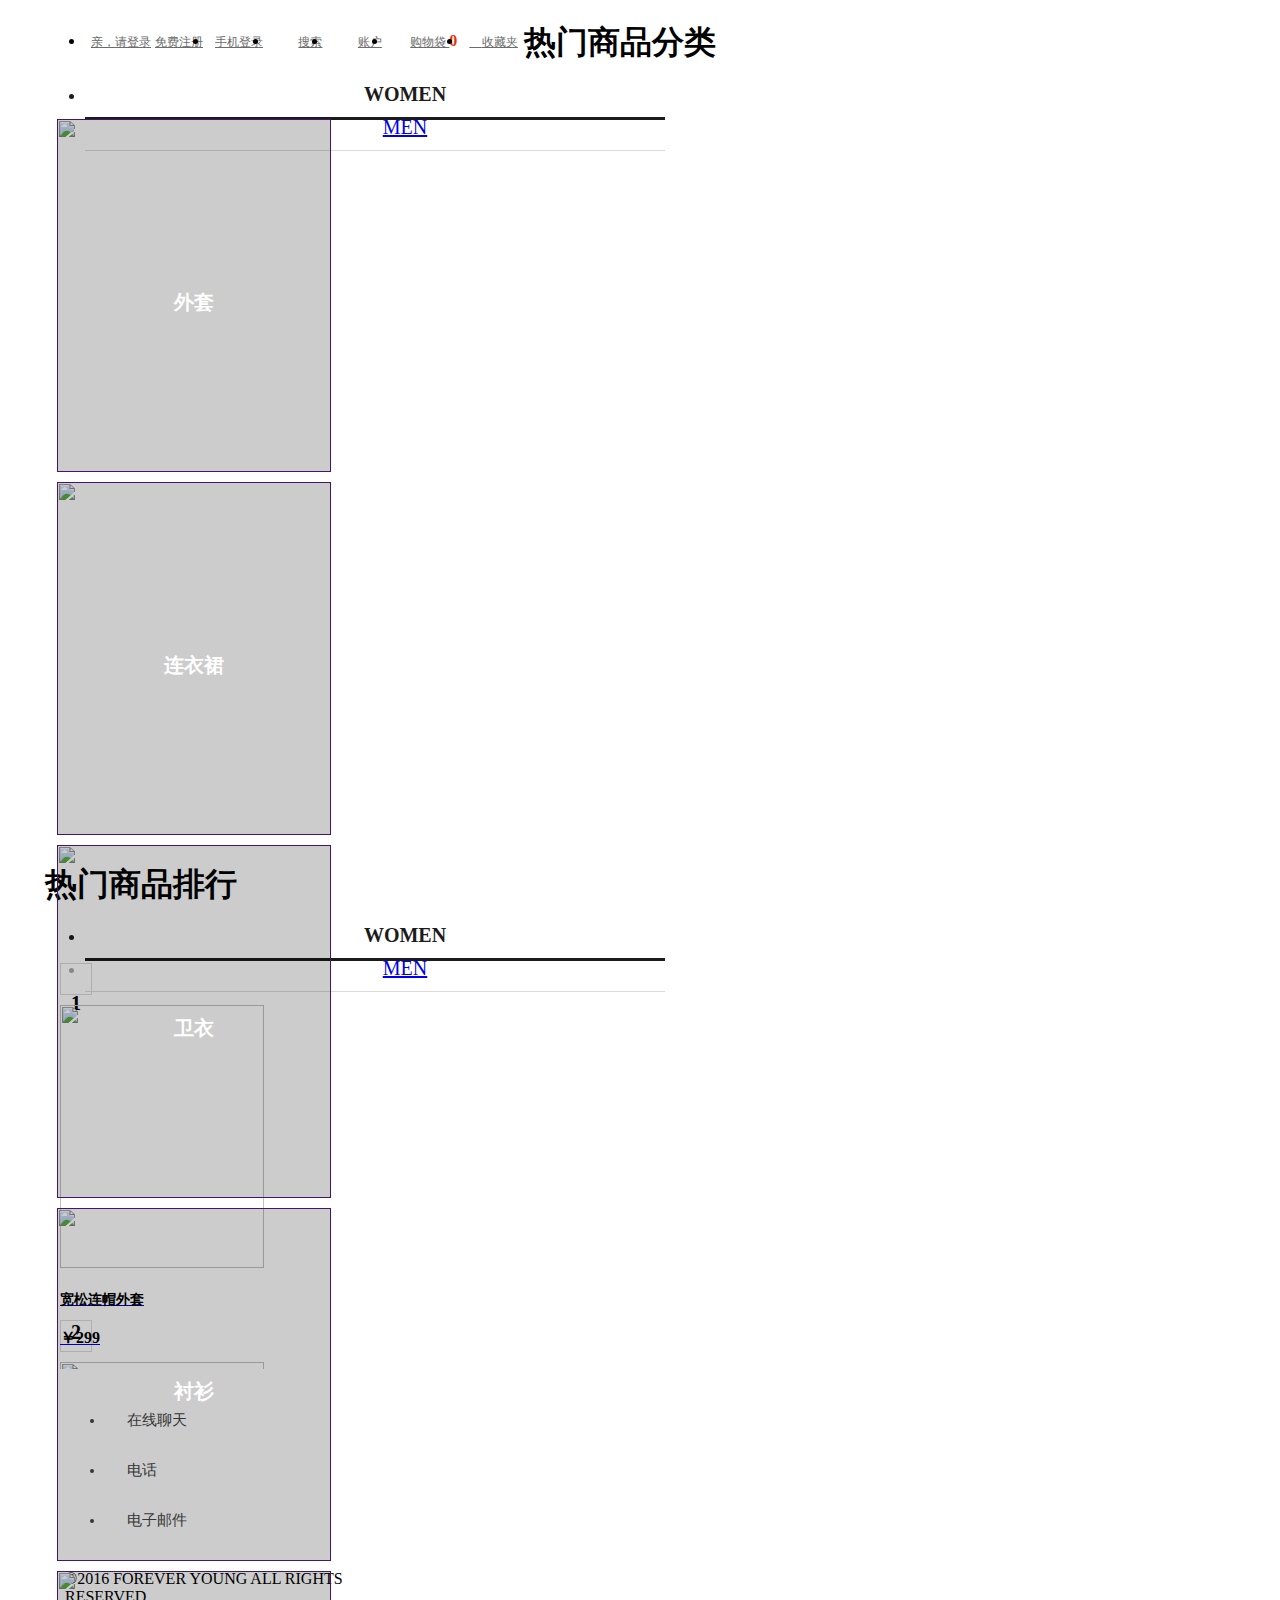
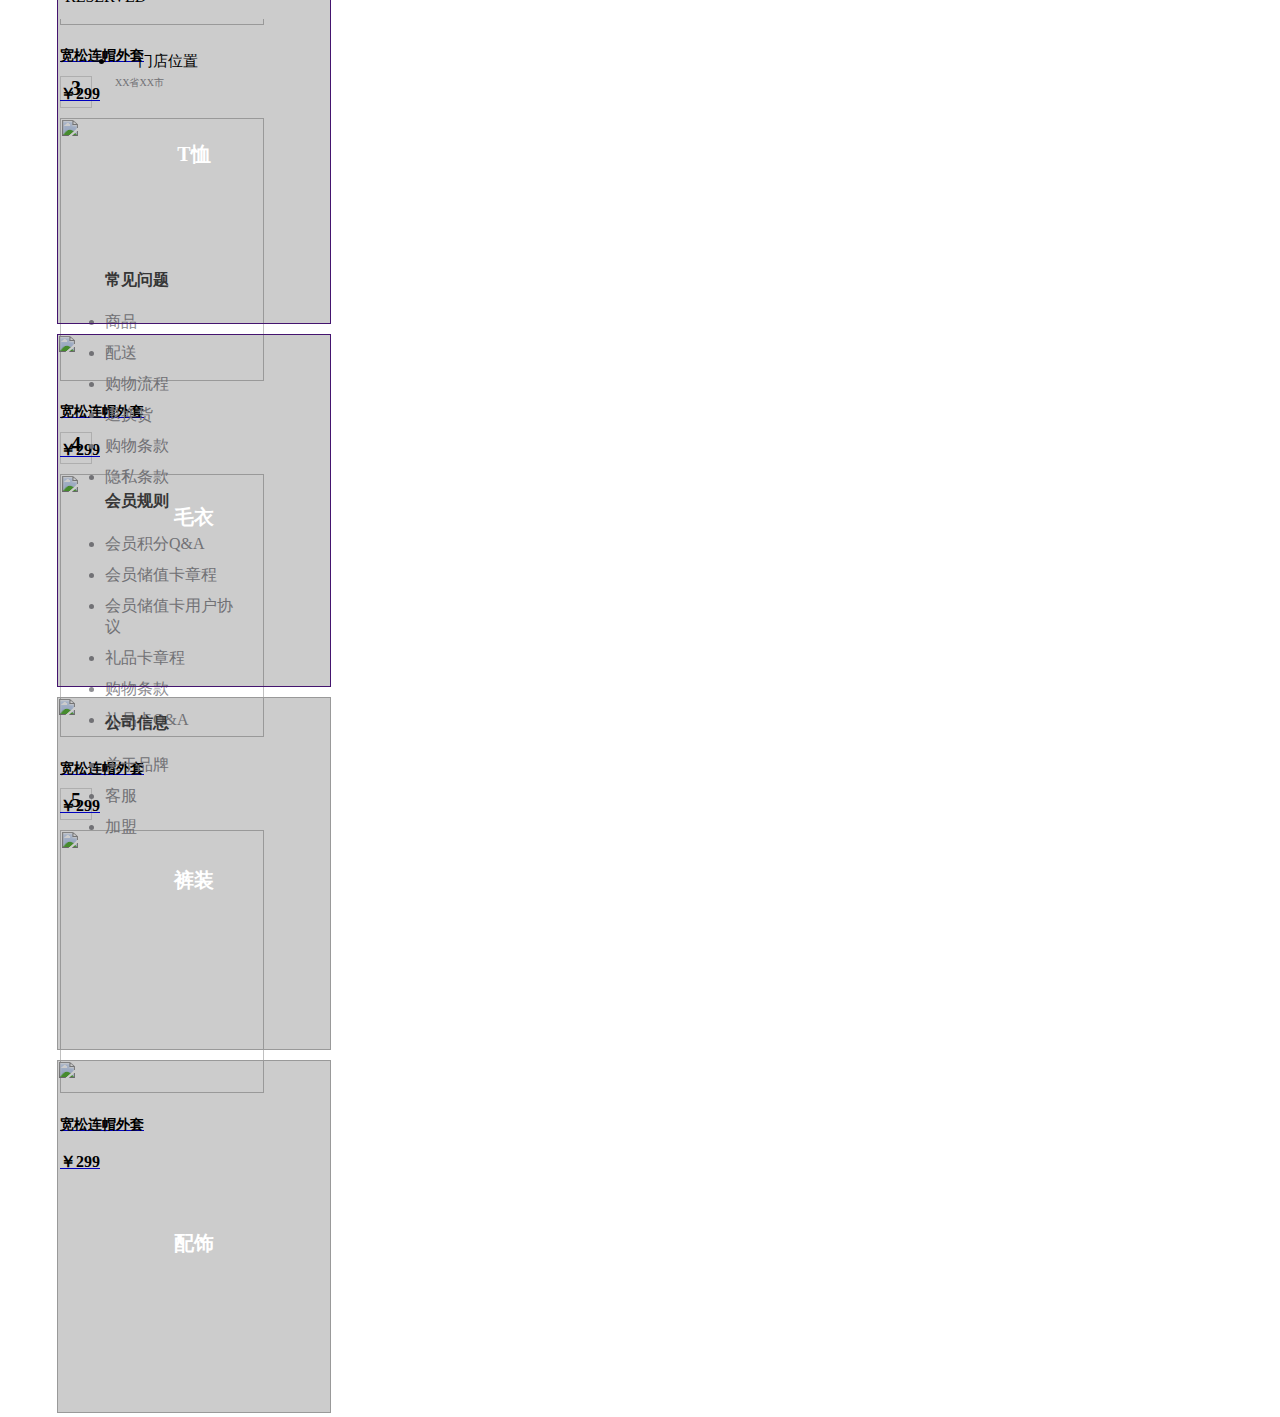
==== index.html @ 192a14a6 "Create index.html" ====
<!doctype html>
<html>
<head>
<meta charset="utf-8"/>
<title>FY(FOREVER YOUNG)</title>
<link rel="stylesheet" href="css/index.css">
<link rel="icon" href="title.ico">
</head>
<body>
<div id="head_index" class="layer clearfix">
		<li class="dropdown">
		   <span class="iconfont arrow">&#xe890;</span>
		  <div class="dropdown-content ">
		  <ul>
			<li>本周新品</li>
			<li>女士 </li>
			<p>青春</p>
			<p>男士</p>
			<p>配件</p>
			</ul>
		  </div>
		  </li>

		<ul class="fl">
				<li class="login">
			   <a href="#">亲，请登录</a>
			   <a href="#">免费注册</a>
		</li>
		<li>
	          <a  href="#">手机登录</a>
		</li>
		</ul>
	
		<ul class="fr">
			<li>
			<span class="iconfont arrow mt10" >&#xe62f;</span>	
			  <a href="#">搜索</a>	
			</li>
			<li>
			<span class="iconfont arrow" >&#xe6b2;</span>	
			  <a href="#">账户</a>	
			</li>
			
			<li>
             <span class="iconfont mr5">&#xe6d7;</span>
			  <a href="#"> 购物袋  </a>
			  <strong>0</strong>			
			</li>
			<li>
			  <a href="#"> <span class="iconfont mr5">&#xe8c3;</span>收藏夹</a>
			</li>
		</ul>
</div>
<!--轮播图  -->
<div id="newslist">





</div>


<!--热门商品分类 -->
<div id="hot-class" class="layer clearfix">
<div class="contents-inner">
   <div class="contents-title">
     <h1>热门商品分类</h1>
  
   </div>
   <div class="contents-tab">
   <ul>
       <li class="active"  href="#"> <a>WOMEN</a></li>
       <li> <a href="#">MEN </a></li>
   </ul>
   
   </div>
   <div class="contents-list">
   <div class="c-box fl">
        <div class="c-imge" data-text="我是文字">
		<a href=""><img src="images/cate/cate1.jpg" ></a>
		</div>
        <div class="c-name">
		     <p>外套</p>
		</div>
   </div>
      <div class="c-box fl">
        <div class="c-imge">
		<a href=""><img src="images/cate/cate2.jpg"></a>
		</div>
        <div class="c-name">
		     <p>连衣裙</p>
		</div>
   </div>
      <div class="c-box fl">
        <div class="c-imge">
		<a href=""><img src="images/cate/cate3.jpg"></a>
		</div>
        <div class="c-name">
		     <p>卫衣</p>
		</div>
   </div>
      <div class="c-box fl">
        <div class="c-imge">
		<a href=""><img src="images/cate/cate4.jpg"></a>
		</div>
        <div class="c-name">
		     <p>衬衫</p>
		</div>
   </div>
      <div class="c-box fl">
        <div class="c-imge" >
		<a href=""><img src="images/cate/cate5.jpg" ></a>
		</div>
        <div class="c-name">
		     <p>T恤</p>
		</div>
   </div>
      <div class="c-box fl">
        <div class="c-imge">
		<a href=""><img src="images/cate/cate6.jpg"></a>
		</div>
        <div class="c-name">
		     <p>毛衣</p>
		</div>
   </div>
      <div class="c-box fl">
        <div class="c-imge">
		<a href="#"><img src="images/cate/cate7.jpg"></a>
		</div>
        <div class="c-name">
		     <p>裤装</p>
		</div>
   </div>
      <div class="c-box fl">
        <div class="c-imge">
		<a href="#"><img src="images/cate/cate8.jpg"></a>
		</div>
        <div class="c-name">
		     <p>配饰</p>
		</div>
   </div>
   
   </div>



</div>
</div>
<!--热门商品排行 -->
<div id="hot-goods" class="layer clearfix">
	<div class="contents-inner">
		 <div class="contents-title">
			 <h1>热门商品排行</h1>
		 </div>
	 <div class="contents-tab">
	   <ul>
		   <li class="active"  href="#"> <a>WOMEN</a></li>
		   <li> <a href="#">MEN </a></li>
	   </ul>
	 </div>
	   <div class="c-rank fl">
		   <div class="rank fl">
					 <span>1</span>	
	      </div>
		  <div class="hotgoods">
				<a href="#"> <img src="images/cate/cate1.jpg"> 
					<h4>宽松连帽外套</h4>
					<p>￥299</p>
				</a> 
		   </div>
	</div>
	   <div class="c-rank fl">
	   <div class="rank fl">
				 <span>2</span>	
	  </div>
	  <div class="hotgoods">
			   <a href="#"> <img src="images/cate/cate2.jpg"> 
				<h4>宽松连帽外套</h4>
				<p>￥299</p>
			   </a> 
	   </div>
	</div>
	<div class="c-rank fl">
	   <div class="rank fl">
				 <span>3</span>	
	  </div>
	  <div class="hotgoods">
			   <a href="#"> <img src="images/cate/cate3.jpg"> 
				<h4>宽松连帽外套</h4>
				<p>￥299</p>
			   </a> 
	   </div>
	</div>
	<div class="c-rank fl">
	   <div class="rank fl">
				 <span>4</span>	
	  </div>
	  <div class="hotgoods">
			   <a href="#"> <img src="images/cate/cate4.jpg"> 
				<h4>宽松连帽外套</h4>
				<p>￥299</p>
			   </a> 
	   </div>
	</div>   
	  <div class="c-rank fl">
			<div class="rank fl">
					 <span>5</span>	
		   </div>
			 <div class="hotgoods">
					   <a href="#"> <img src="images/cate/cate5.jpg"> 
						<h4>宽松连帽外套</h4>
						<p>￥299</p>
					   </a> 
			</div>
	   </div>
</div>
</div>

<!--底部导航栏 -->
<div id="footer" class="layer clearfix ">
<!--左下导航栏 -->
<div class="lf fl">
   <ul>
       <li>
		  <span class="iconfont" >&#xe624;</span>
	      <a>在线聊天</a>
		</li>
		<li>
	      <span class="iconfont" >&#xe633;</span>
	      <a>电话</a>
		</li>
		<li>
	      <span class="iconfont" >&#xe628;</span>
	      <a>电子邮件</a>
		</li>
   
   </ul>
   <p>©2016 FOREVER YOUNG ALL RIGHTS RESERVED</p>
   </div>
<!--左中导航栏 -->
<div class="mf fl">
   <ul>
       <li>
		   <span class="iconfont" >&#xe611;</span>
	        <span class="hd">门店位置</span>
		  <br>
		</li>
		  <span class="de">XX省XX市</span>
	
   
   </ul>

</div>
<!--右导航栏 -->
<div class="rf fr">
 <ul class="fl">
      <h4>常见问题</h4>
       <li>商品</li>
       <li>配送</li>
       <li>购物流程</li>
       <li>退换货</li>
       <li>购物条款</li>
       <li>隐私条款</li>
	
   </ul>
    <ul class="fl">
       <h4>会员规则</h4>
       <li>会员积分Q&A</li>
       <li>会员储值卡章程</li>
       <li>会员储值卡用户协议</li>
       <li>礼品卡章程</li>
       <li>购物条款</li>
       <li>礼品卡Q&A</li>
	
   </ul>
    <ul class="fl">
       <h4>公司信息</h4>
       <li>关于品牌</li>
       <li>客服</li>
       <li>加盟</li>

	
   </ul>

</div>



</div>



</body>
</html>
---- css/index.css ----
/*小图标*/
@import 'reset.css';
@font-face {
  font-family: 'iconfont';
  src: url('../font/iconfont.eot');
  src: url('../font/iconfont.eot?#iefix') format('embedded-opentype'),
      url('../font/iconfont.woff2') format('woff2'),
      url('../font/iconfont.woff') format('woff'),
      url('../font/iconfont.ttf') format('truetype'),
      url('../font/iconfont.svg#iconfont') format('svg');
}
.iconfont {
  font-family: "iconfont" !important;
  font-size: 16px;
  font-style: normal;
  -webkit-font-smoothing: antialiased;
  -moz-osx-font-smoothing: grayscale;
}
.layer{
	width:1190px;
	margin:0 auto;
}
#head_index{
background-color:white;
}
#head_index li{
	float:left;
	line-height:40px;
	padding:0 6px;

}
#head_index a{
	color:#6c6c6c;
	font-size:12px;
}
#head_index a:hover{
	color:#f40;
}
#head_index a.login{
	color:#f22e00;
}
#head_index span{
	font-size:16px;
}
#head_index span.arrow{
	margin-left:7px;
}

.dropdown {
  position: relative;
  display: inline-block;
}
.dropdown-content{
  	font-size:12px;
  height:250px;
  display: none;
  position: absolute;
  z-index: 3;
 
  background-color: white;
  min-width: 160px;
  padding: 12px 16px;
}

.dropdown:hover .dropdown-content {
  display: block;
}
#head_index li strong{
	color:#f22e00;
}
#head_index li span.store{
	color:#9c9c9c;
}
#head_index li.line{
	color:#ddd;
	padding:0 5px;
}
/*轮播图部分*/
#new{
	
	background-color:pink;
	
	
}
/*分类列表*/
#hot-class{
	/*border:2px solid red;*/
	height:820px;
	background-color:white;
}
.contents-tab{
	width: 100%;
    height: 50px;
    margin-bottom: 30px;
}
.contents-tab ul{
	 text-align:center;
}

.contents-tab li{
	float:left;
	width:580px;
	text-align:center;
	color: #ababab;
	border-bottom: 1px solid #dadada;
    cursor: pointer;
}
.contents-tab li a{
	display: inline-block;
    width: 100%;
    padding: 0 30px 20px;
	/*上填充是0px右填充和左填充是30px下填充是 20px*/
    line-height:5px;
    text-align: center;
    font-size: 20px;
  
}

.contents-tab li.active{
	color: #1b1b1b;
	 font-weight:bold;
	border-bottom: 3px solid #1b1b1b;
}
.contents-tab li:hover{
	color: #1b1b1b;
	 font-weight:bold;
}

.contents-list{
	text-align:center;
	/*border:1px solid orange;*/
	height:380px;
	margin-top:-48px;
	padding:0 12px;

}
.c-box, .c-name{
	width:274px;
	height:353px;
}
.c-box{
	/*border:1px solid pink;*/
	text-align:center;
	margin-right:10px;
	margin-top:10px;
	position:relative;
}
.c-box .c-imge{
	position:absolute;
	z-index: 1;
}
.c-box .c-imge img{
	width:274px;
	height:353px;	
}
.c-box .c-name{
	position:absolute;
	z-index: 2;
	text-align:center;
	background-color: rgba(0, 0, 0, 0.2);
	cursor: pointer;
}
.c-box .c-name p{
	font-size:20px;
	font-weight:bold;
	color:white;
	position:relative;
	top:150px;
	
}
/*热门商品部分*/
#hot-goods{
	height:520px;
	background-color:white;
}
.c-rank {
	/*border:2px solid red;*/
	background-color:white;
	margin-top:-45px;
}
.c-rank .rank{
     width:30px;
	 height:30px;
	 border:1px solid #dadada;
	 text-align:center;
	 font-size:20px;
	 font-weight:bold;
	 margin:10px 15px;
}
.c-rank .hotgoods{
	width:200px;
	/*border:1px solid blue;*/
	padding:0 15px;
	color:black;
}
.c-rank .hotgoods h4{
	font-size:14px;
	color:black;
	
}
.c-rank .hotgoods p{
	font-size:16px;
	font-weight:bold;
	color:black;
}

.c-rank img{
	width:204px;
	height:263px;
}

/*底部导航栏*/
#footer{
	height:250px;
	background-color:white;
	position:relative;
	top:-14px;
}
#footer .lf{
    width:300px;
	height:220px;
	padding:20px 0 0 20px;
}
#footer .lf ul{
	width:250px;
	height:150px;
	color:#444444;
	font-size:15px;
	
}
#footer .lf li{
	height:30px;
	margin-bottom:20px;
}
#footer .mf{
	width:300px;
	height:220px;
	margin:0 30px;
	padding-top:20px;

}
#footer .rf{
	width:500px;
	height:220px;

}
#footer .rf ul{
	width:140px;
	height:200px;
	color:#444444;
	margin-left:20px;

}
#footer .rf li{
	margin-top:10px;
	color:#8e8e93;
}
#footer .iconfont{
	font-size:24px;
	font-weight:bold;
}
#footer .mf .hd{
	font-size:15px;
}
#footer .mf .de{
	font-size:10px;
	color:#8e8e93;
}
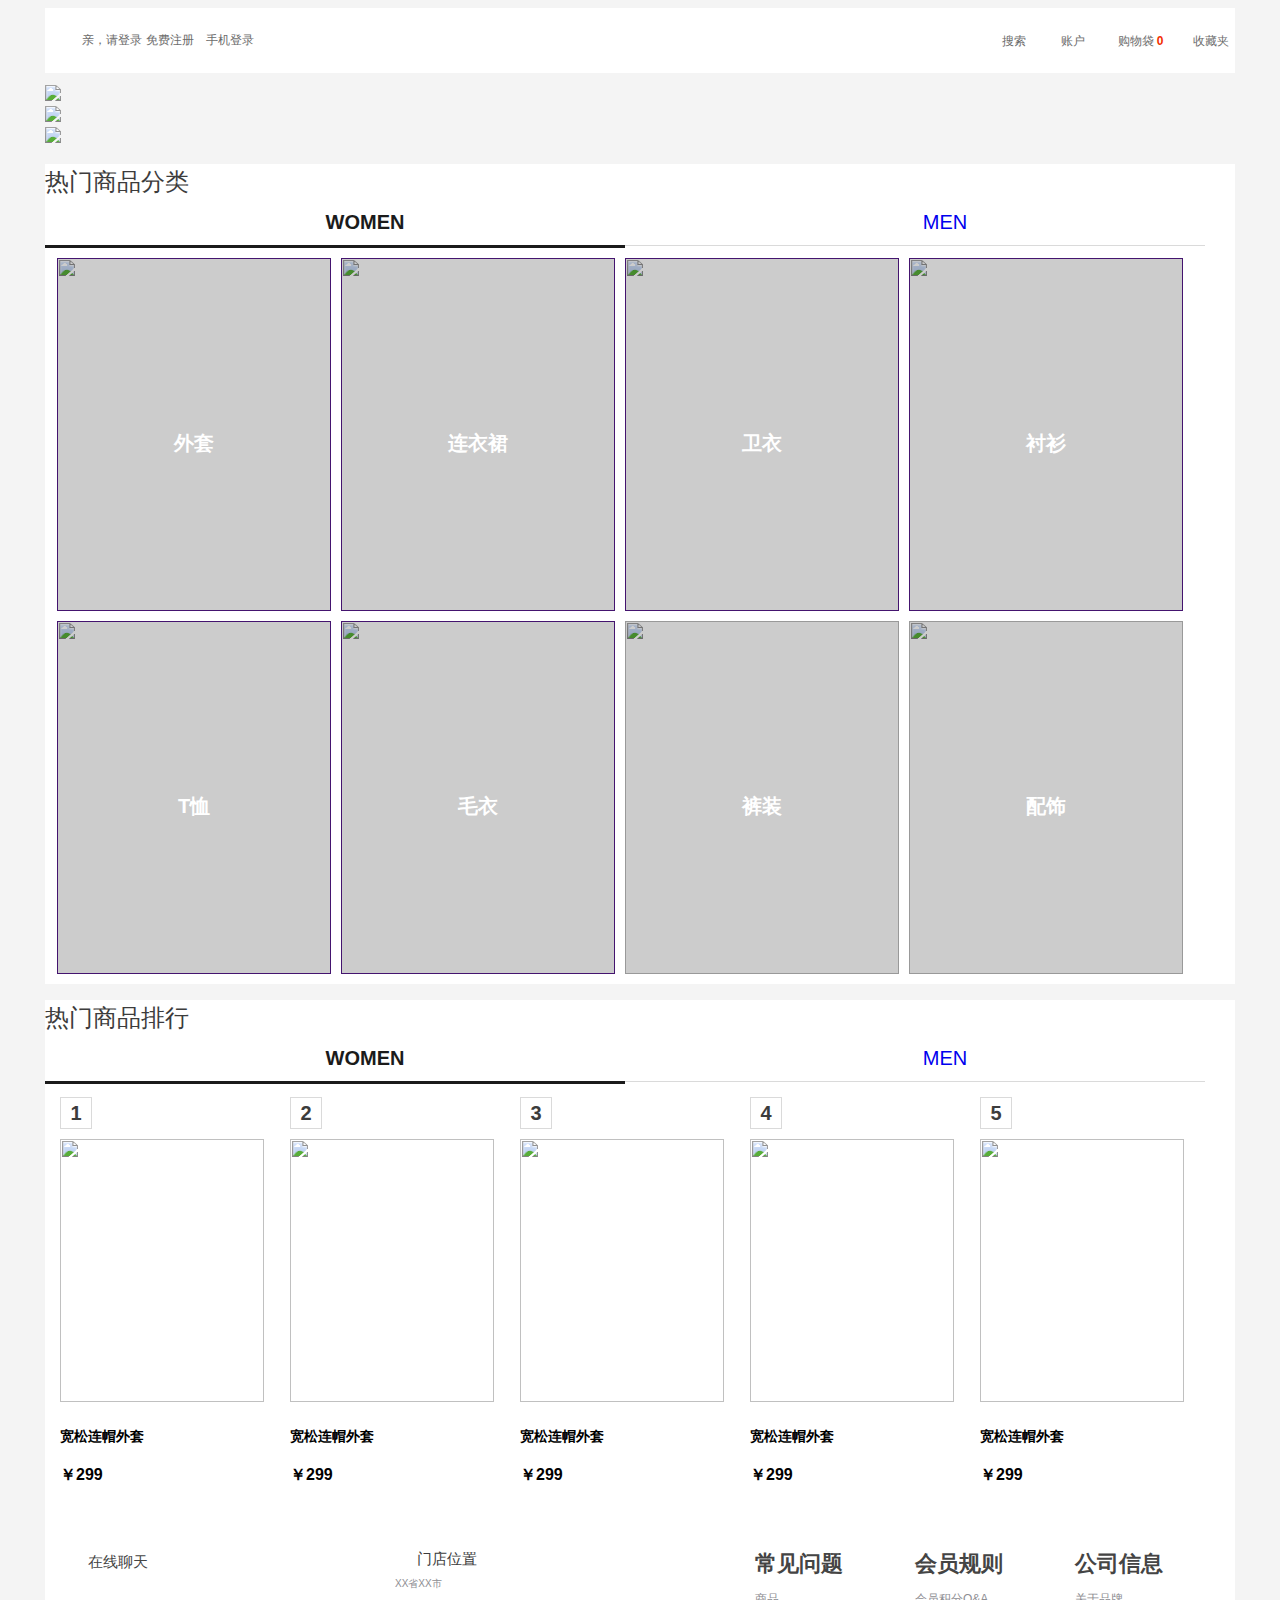
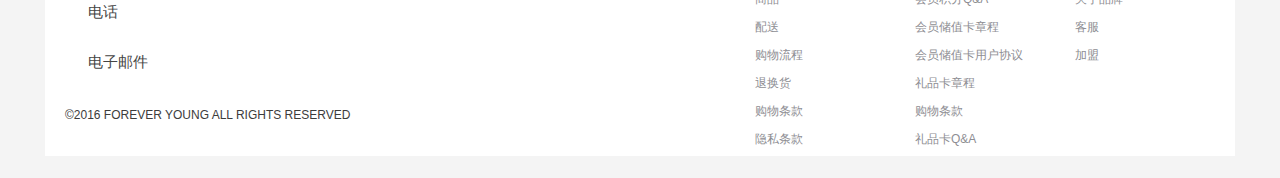
==== commit 9e3f8a6b: "Update index.html" ====
--- a/index.html
+++ b/index.html
@@ -3,25 +3,31 @@
 <head>
 <meta charset="utf-8"/>
 <title>FY(FOREVER YOUNG)</title>
+<link rel="stylesheet" href="https://cdn.staticfile.org/twitter-bootstrap/4.3.1/css/bootstrap.min.css">
 <link rel="stylesheet" href="css/index.css">
 <link rel="icon" href="title.ico">
+<script src="https://cdn.staticfile.org/jquery/3.2.1/jquery.min.js"></script>
+ <script src="https://cdn.staticfile.org/twitter-bootstrap/4.3.1/js/bootstrap.min.js"></script>
 </head>
+
 <body>
 <div id="head_index" class="layer clearfix">
+		
+
+		<ul class="fl">
 		<li class="dropdown">
 		   <span class="iconfont arrow">&#xe890;</span>
 		  <div class="dropdown-content ">
-		  <ul>
-			<li>本周新品</li>
-			<li>女士 </li>
-			<p>青春</p>
-			<p>男士</p>
-			<p>配件</p>
-			</ul>
+	
+			<p><a href="#">本周新品</a></p>
+			<p><a href="#"> 女士</a></p>
+			<p><a href="#">青春</a></p>
+			<p><a href="#">男士</a></p>
+			<p><a href="#">配件</a></p>
+			
+	
 		  </div>
 		  </li>
-
-		<ul class="fl">
 				<li class="login">
 			   <a href="#">亲，请登录</a>
 			   <a href="#">免费注册</a>
@@ -30,6 +36,7 @@
 	          <a  href="#">手机登录</a>
 		</li>
 		</ul>
+
 	
 		<ul class="fr">
 			<li>
@@ -52,13 +59,38 @@
 		</ul>
 </div>
 <!--轮播图  -->
-<div id="newslist">
-
-
-
-
-
-</div>
+<div div id="newslist" class="layer clearfix carousel slide " data-ride="carousel">
+  <!-- 指示符 -->
+  <ul class="carousel-indicators">
+    <li data-target="#demo" data-slide-to="0" class="active"></li>
+    <li data-target="#demo" data-slide-to="1"></li>
+    <li data-target="#demo" data-slide-to="2"></li>
+  </ul>
+ 
+  <!-- 轮播图片 -->
+  <div class="carousel-inner">
+    <div class="carousel-item active">
+      <img src="images/news/new0.jpg">
+    </div>
+    <div class="carousel-item">
+        <img src="images/news/new1.jpg">
+    </div>
+    <div class="carousel-item">
+        <img src="images/news/new2.jpg">
+    </div>
+  </div>
+ 
+  <!-- 左右切换按钮 -->
+  <a class="carousel-control-prev" href="#demo" data-slide="prev">
+    <span class="carousel-control-prev-icon"></span>
+  </a>
+  <a class="carousel-control-next" href="#demo" data-slide="next">
+    <span class="carousel-control-next-icon"></span>
+  </a>
+ 
+</div>
+
+
 
 
 <!--热门商品分类 -->
